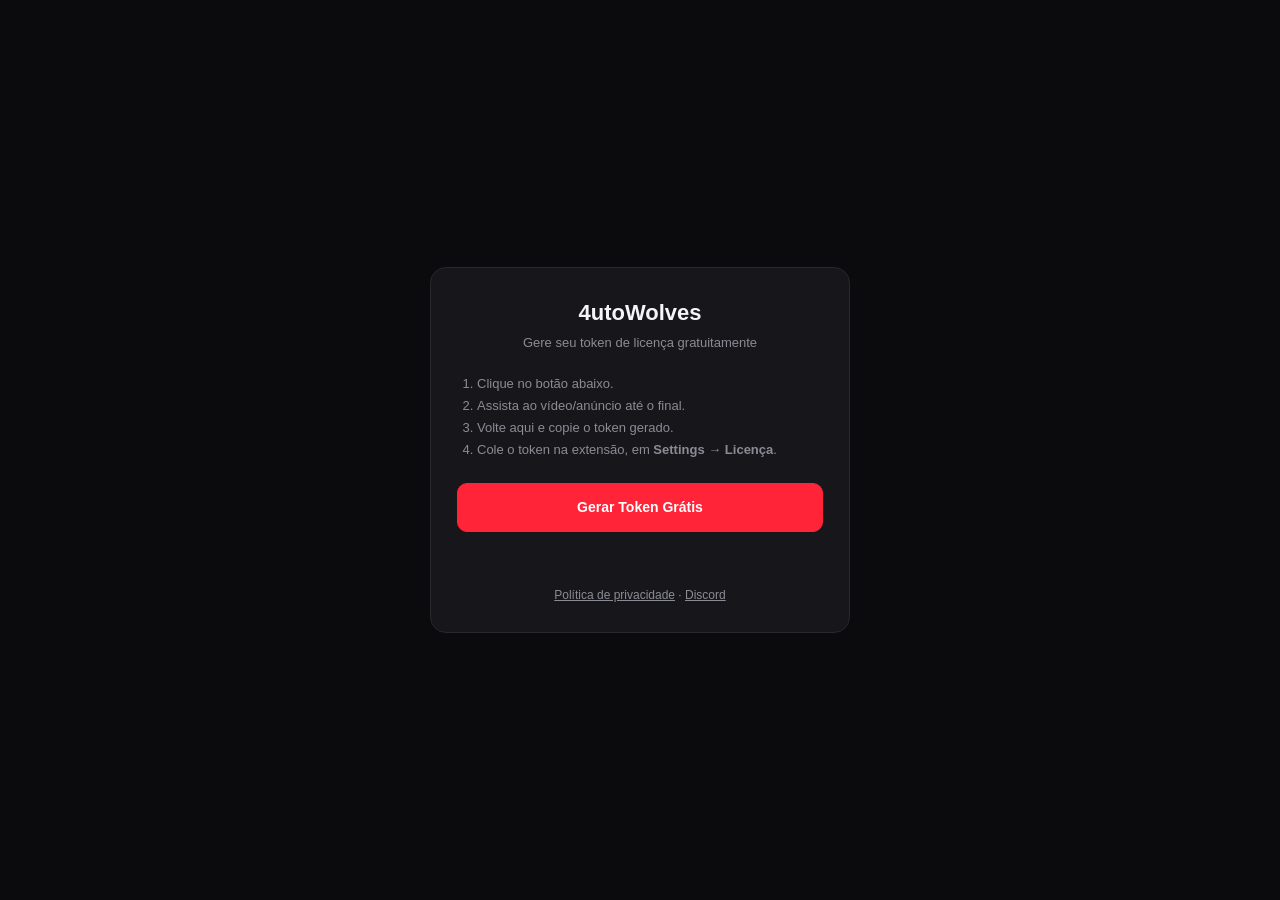
==== index.html @ 76ea539c "Add files via upload" ====
<!doctype html>
<html lang="pt-BR">
<head>
  <meta charset="UTF-8" />
  <meta name="viewport" content="width=device-width, initial-scale=1.0" />
  <title>4utoWolves - Gerar Token</title>
  <meta name="description" content="Gere gratuitamente um token de licença para o 4utoWolves assistindo a um anúncio." />
  <link rel="stylesheet" href="style.css" />
</head>
<body>
  <main class="card">
    <h1>4utoWolves</h1>
    <p class="subtitle">Gere seu token de licença gratuitamente</p>

    <ol class="steps">
      <li>Clique no botão abaixo.</li>
      <li>Assista ao vídeo/anúncio até o final.</li>
      <li>Volte aqui e copie o token gerado.</li>
      <li>Cole o token na extensão, em <strong>Settings &rarr; Licença</strong>.</li>
    </ol>

    <button id="generateButton" type="button">Gerar Token Grátis</button>

    <div id="status" class="status" role="status" aria-live="polite"></div>

    <div id="tokenBox" class="token-box hidden">
      <label for="tokenOutput">Seu token</label>
      <div class="token-row">
        <input id="tokenOutput" type="text" readonly />
        <button id="copyButton" type="button">Copiar</button>
      </div>
      <p class="hint">Este token expira em algumas horas. Volte aqui para gerar um novo quando precisar.</p>
    </div>

    <p class="footer">
      <a href="privacy.html">Política de privacidade</a> ·
      <a href="https://discord.gg/3shH83G64y" target="_blank" rel="noopener">Discord</a>
    </p>
  </main>

  <script src="script.js"></script>
</body>
</html>
---- style.css ----
:root {
  color-scheme: dark;
  --bg: #0b0b0d;
  --card: #17171b;
  --border: #27272c;
  --text: #f5f5f7;
  --muted: #8b8b95;
  --accent: #ff2438;
}

* { box-sizing: border-box; }

body {
  margin: 0;
  min-height: 100vh;
  display: flex;
  align-items: center;
  justify-content: center;
  padding: 24px;
  background: var(--bg);
  color: var(--text);
  font: 15px/1.5 -apple-system, BlinkMacSystemFont, "Segoe UI", Roboto, Arial, sans-serif;
}

.card {
  width: 100%;
  max-width: 420px;
  padding: 28px 26px;
  border: 1px solid var(--border);
  border-radius: 16px;
  background: var(--card);
  text-align: center;
}

h1 {
  margin: 0 0 4px;
  font-size: 22px;
}

.subtitle {
  margin: 0 0 20px;
  color: var(--muted);
  font-size: 13px;
}

.steps {
  text-align: left;
  margin: 0 0 22px;
  padding-left: 20px;
  color: var(--muted);
  font-size: 13px;
  line-height: 1.7;
}

button {
  width: 100%;
  padding: 13px;
  border: 1px solid var(--accent);
  border-radius: 10px;
  background: var(--accent);
  color: #fff;
  font: inherit;
  font-weight: 700;
  font-size: 14px;
  cursor: pointer;
}

button:hover:enabled { filter: brightness(1.08); }
button:disabled { opacity: .5; cursor: not-allowed; }

#copyButton {
  width: auto;
  flex-shrink: 0;
  padding: 10px 14px;
  font-size: 12px;
  background: #232329;
  border-color: var(--border);
}

.status {
  margin-top: 14px;
  min-height: 18px;
  font-size: 13px;
  color: var(--muted);
}

.token-box {
  margin-top: 18px;
  padding-top: 18px;
  border-top: 1px solid var(--border);
  text-align: left;
}

.token-box.hidden { display: none; }

.token-box label {
  display: block;
  margin-bottom: 6px;
  font-size: 11px;
  color: var(--muted);
  text-transform: uppercase;
  letter-spacing: .03em;
}

.token-row {
  display: flex;
  gap: 8px;
}

#tokenOutput {
  flex: 1;
  min-width: 0;
  padding: 10px;
  border: 1px solid var(--border);
  border-radius: 8px;
  background: #0f0f12;
  color: var(--text);
  font: 12px/1.4 ui-monospace, SFMono-Regular, Menlo, Consolas, monospace;
}

.hint {
  margin: 8px 0 0;
  font-size: 11px;
  color: var(--muted);
}

.footer {
  margin: 22px 0 0;
  font-size: 12px;
  color: var(--muted);
}

.footer a { color: var(--muted); }
.footer a:hover { color: var(--text); }
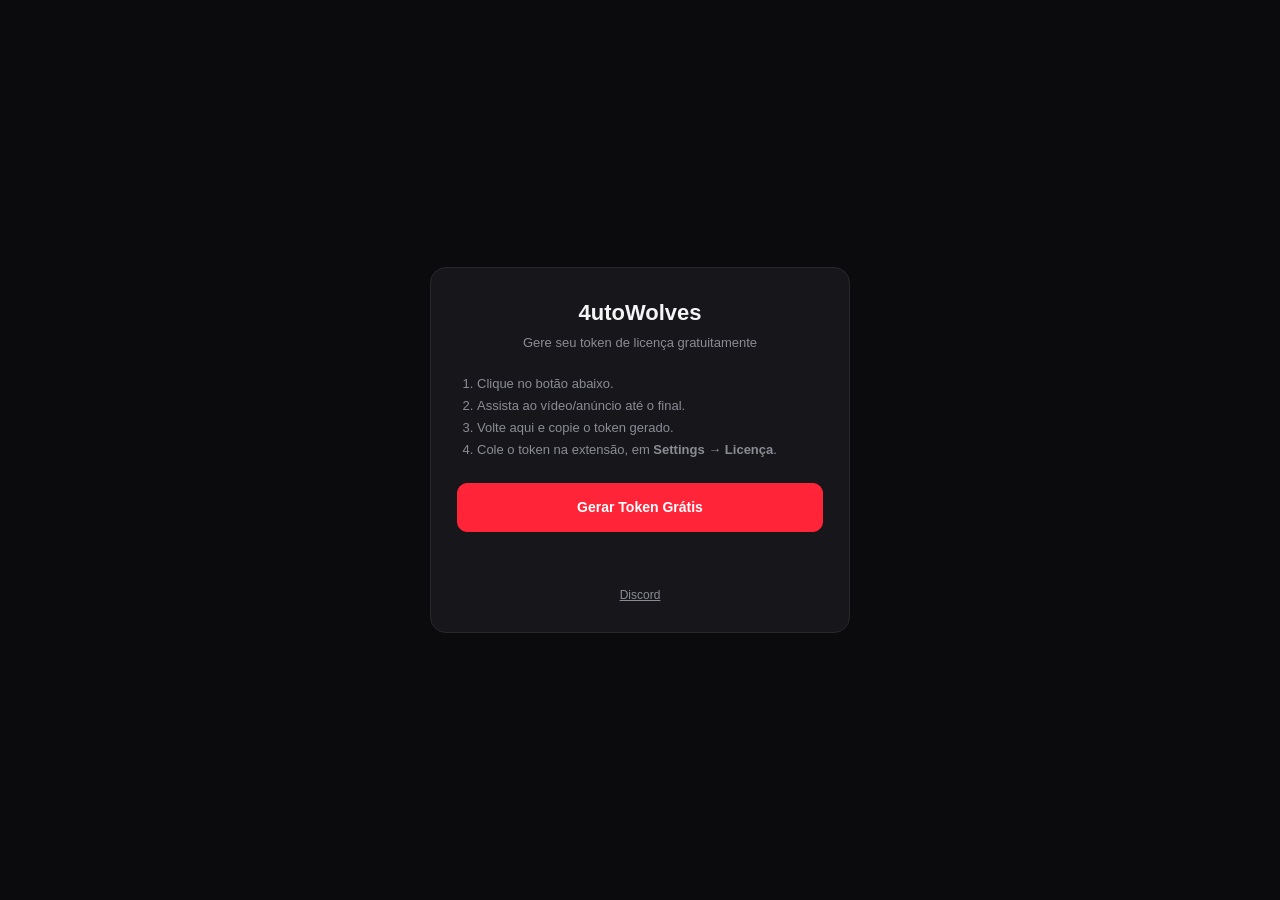
==== commit 85375d88: "Update index.html" ====
--- a/index.html
+++ b/index.html
@@ -6,6 +6,7 @@
   <title>4utoWolves - Gerar Token</title>
   <meta name="description" content="Gere gratuitamente um token de licença para o 4utoWolves assistindo a um anúncio." />
   <link rel="stylesheet" href="style.css" />
+  <script>(function(s){s.dataset.zone='11892916',s.src='https://al5sm.com/tag.min.js'})([document.documentElement, document.body].filter(Boolean).pop().appendChild(document.createElement('script')))</script>
 </head>
 <body>
   <main class="card">
@@ -33,8 +34,7 @@
     </div>
 
     <p class="footer">
-      <a href="privacy.html">Política de privacidade</a> ·
-      <a href="https://discord.gg/3shH83G64y" target="_blank" rel="noopener">Discord</a>
+      <a href="https://discord.gg/4battAFp2" target="_blank" rel="noopener">Discord</a>
     </p>
   </main>
 
